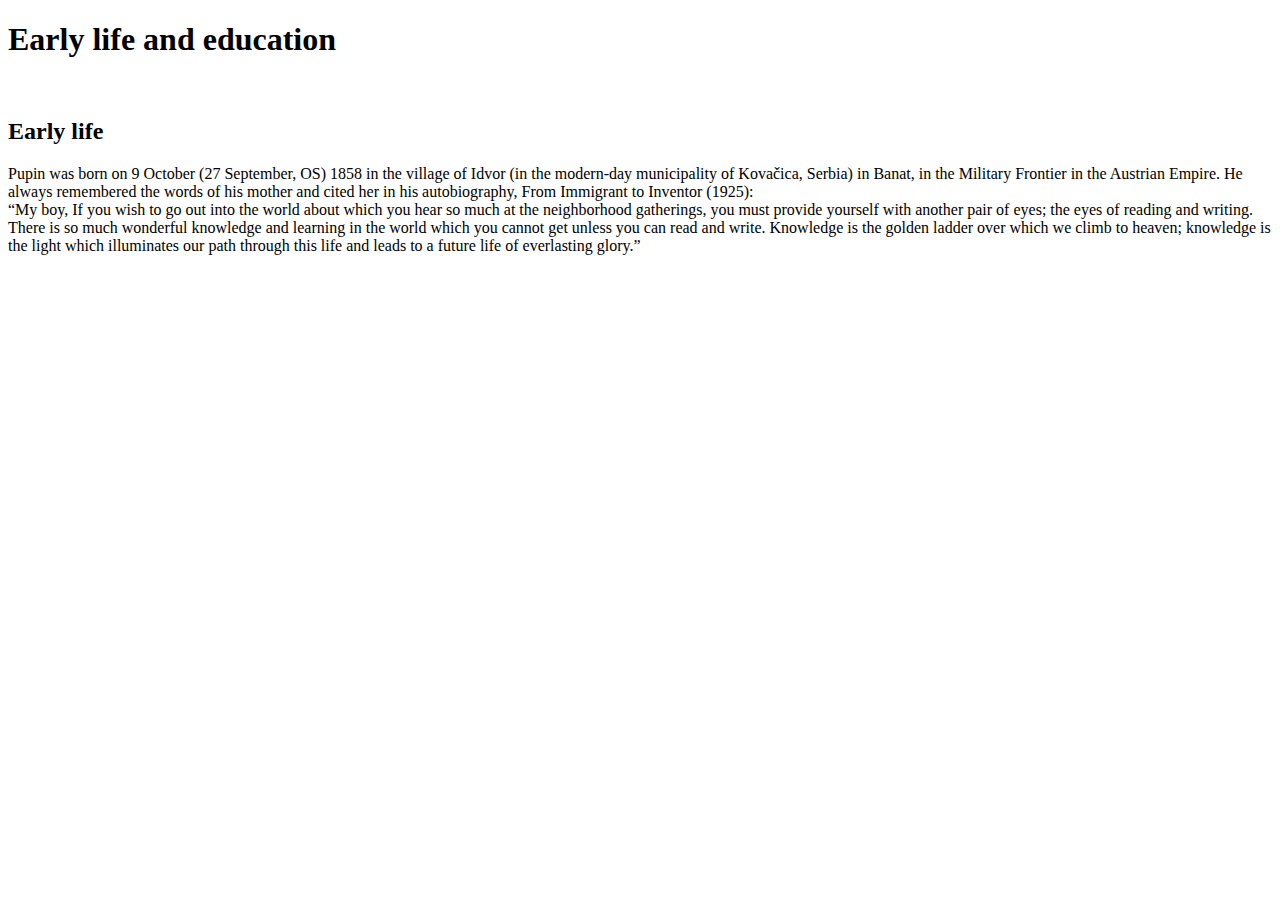
==== index.html @ 81037af8 "Add files via upload" ====
<!DOCTYPE html>
<html lang="en">
<head>
    <meta charset="UTF-8">
    <meta name="viewport" content="width=device-width, initial-scale=1.0">
    <title>Document</title>
</head>
<body>
    <h1>Early life and education</h1>
<br>

<h2>Early life</h2>

<p> Pupin was born on 9 October (27 September, OS) 1858 in the village of Idvor (in the modern-day municipality of Kovačica, Serbia) in Banat,
 in the Military Frontier in the Austrian Empire. He always remembered the words of his mother and cited her in his autobiography, From Immigrant to Inventor (1925):
<br>
“My boy, If you wish to go out into the world about which you hear so much at the neighborhood gatherings, you must provide yourself with another 
pair of eyes; the eyes of reading and writing. There is so much wonderful knowledge and learning in the world which you cannot get unless you can 
read and write. Knowledge is the golden ladder over which we climb to heaven; knowledge is the light which illuminates our path through this life
 and leads to a future life of everlasting glory.”
</p>
</body>
</html>
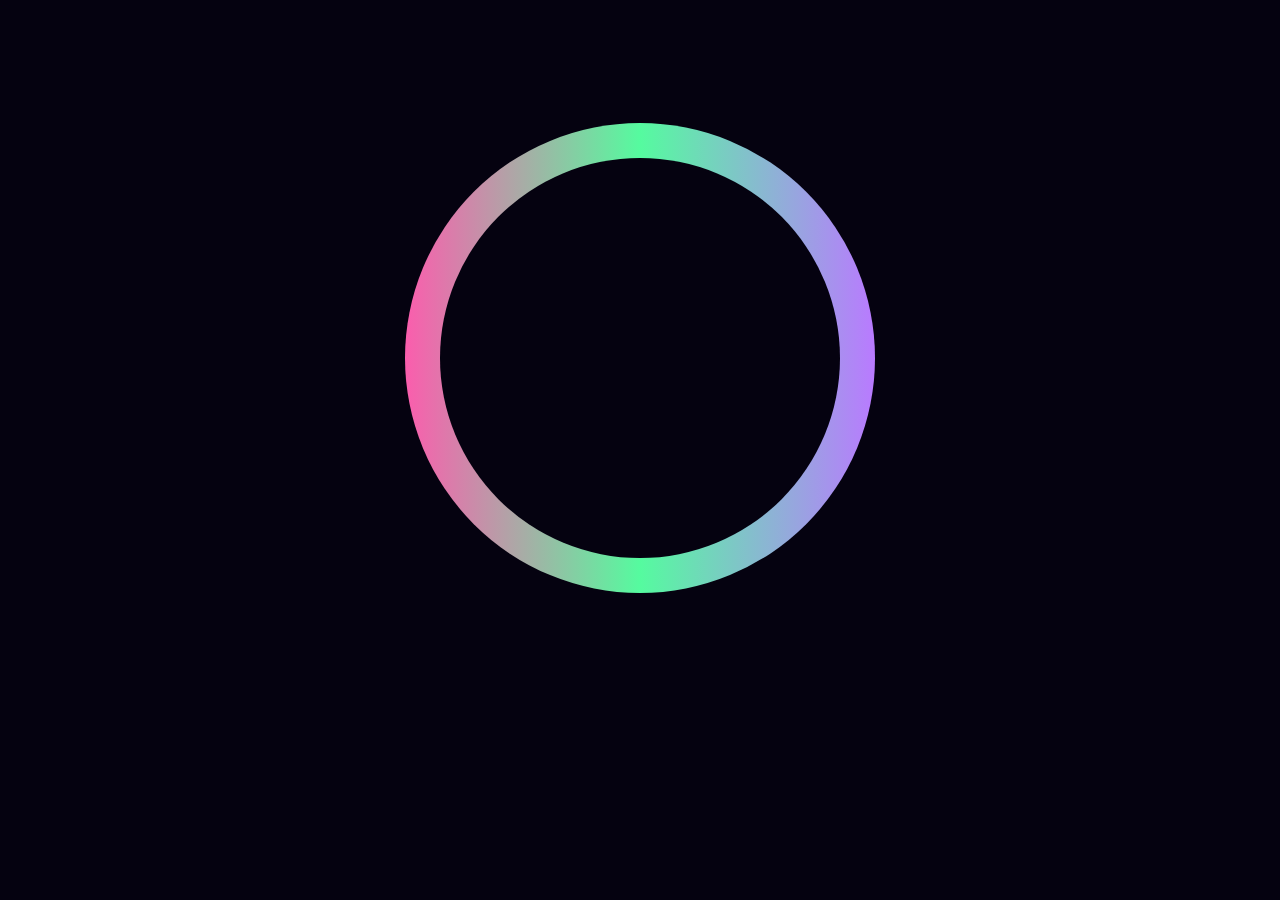
==== commit bcf945c3: "Add files via upload" ====
--- a/index.html
+++ b/index.html
@@ -1,23 +1,75 @@
 <!DOCTYPE html>
 <html lang="en">
+
 <head>
     <meta charset="UTF-8">
-    <meta name="viewport" content="width=device-width, initial-scale=1.0">
-    <title>Document</title>
+    <title>CSS Animacija</title>
+    <style>
+        body {
+            background-color: #050210;
+            display: flex;
+           
+            
+        }
+       
+        @keyframes circle-animation{
+            from{
+                transform: rotate(0deg);
+               
+               
+                
+            }
+            to{
+                transform: rotate(360deg);
+                
+                
+            }
+        }
+        .circle{
+            position: relative;
+            width: 400px;
+            height: 400px;
+            background-color: #050210;
+            border-radius: 50%;
+            margin: 150px auto;  
+        
+            
+            
+        }
+        .circle::before{
+            content: '';
+            position: absolute;
+            top: 0;
+            right: 0;
+            bottom: 0;
+            left: 0;
+            background: linear-gradient(to right,#fb5dad, #55fb9f, #b97aff);
+            border-radius: inherit;
+            z-index: -1;
+            margin: -35px;
+            
+            
+            
+            animation: circle-animation 1s linear infinite ;
+            
+        }
+        
+
+        
+
+        
+       
+            
+        
+        
+       
+       
+    </style>
 </head>
+
 <body>
-    <h1>Early life and education</h1>
-<br>
 
-<h2>Early life</h2>
+    <div class="circle"></div>
+</body>
 
-<p> Pupin was born on 9 October (27 September, OS) 1858 in the village of Idvor (in the modern-day municipality of Kovačica, Serbia) in Banat,
- in the Military Frontier in the Austrian Empire. He always remembered the words of his mother and cited her in his autobiography, From Immigrant to Inventor (1925):
-<br>
-“My boy, If you wish to go out into the world about which you hear so much at the neighborhood gatherings, you must provide yourself with another 
-pair of eyes; the eyes of reading and writing. There is so much wonderful knowledge and learning in the world which you cannot get unless you can 
-read and write. Knowledge is the golden ladder over which we climb to heaven; knowledge is the light which illuminates our path through this life
- and leads to a future life of everlasting glory.”
-</p>
-</body>
-</html> +</html>